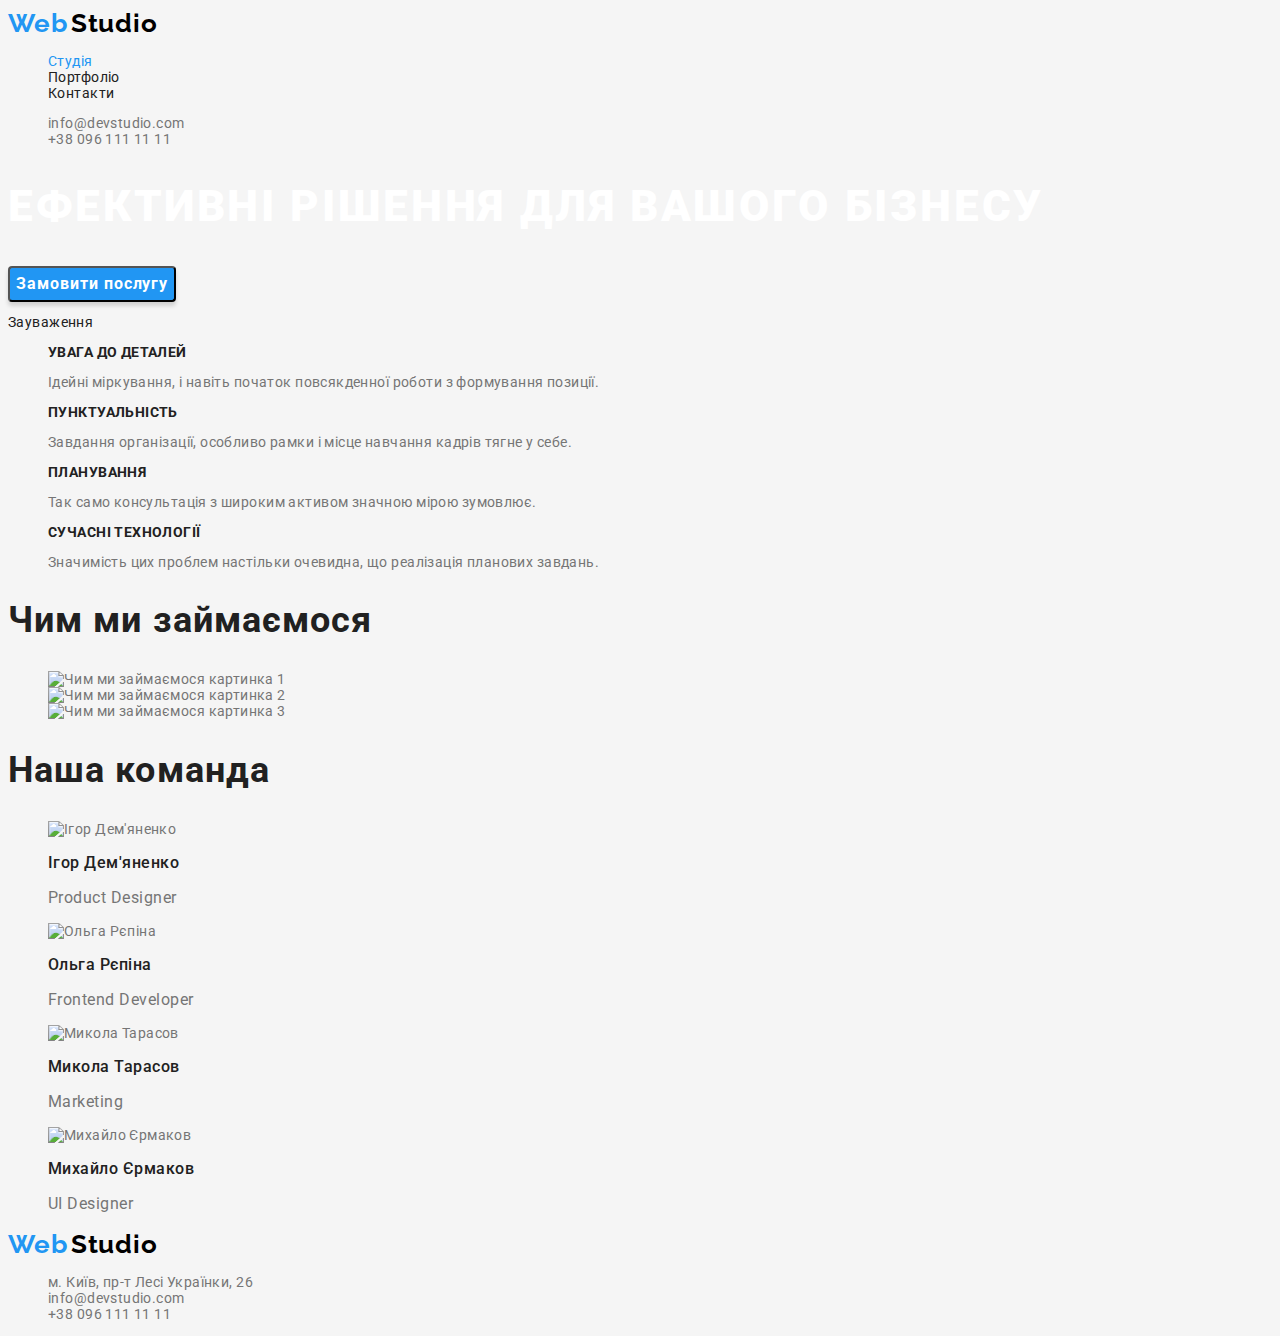
==== index.html @ 2d6355d9 "1" ====
<!DOCTYPE html>
<html>
<head>
	<meta charset="utf-8">
	<meta name="viewport" content="width=device-width, initial-scale=1">
	<link rel="preconnect" href="https://fonts.googleapis.com">
	<link rel="preconnect" href="https://fonts.gstatic.com" crossorigin>
	<link rel="stylesheet" href="./styled/styled.css">
	<link href="https://fonts.googleapis.com/css2?family=Raleway:wght@700&family=Roboto:wght@400;500;700&display=swap" rel="stylesheet">
	<title>DZ</title>
</head>
<body class="body">
	<header>
	<div>
	<span class="logoBlue">Web</span>
	<span class="logoBlack">Studio</span>
	</div>
	<nav>
	<ul class="navigation_container">
		<li><a class="nav_el_Studio active" href="">Студія</a></li>
		<li><a class="nav_el_Portfolio" href="./studio.html">Портфоліо</a></li>
		<li><a class="nav_el_Tsontacts" href="">Контакти</a></li>
	</ul>
	</nav>
	<ul class="header-address__container">
	<li><a class="header_link" href="">info@devstudio.com</a></li>
	<li><a class="header_link" href="">+38 096 111 11 11</a></li>
	</ul>
	</header>
	<main>
	<section>
		<h1 class="hero_title">Ефективні рішення для вашого бізнесу</h1>
		<button class="button_main" type="button">Замовити послугу</button>
	</section>
	<section class="remark_container">
		<h2 class="remark_title">Зауваження</h2>
		<ul>
			<li><h3 class="remark_main">УВАГА ДО ДЕТАЛЕЙ</h3>
				<p class="remark_txt">Ідейні міркування, і навіть початок повсякденної роботи з формування позиції.</p>
			</li>
			<li><h3 class="remark_main">ПУНКТУАЛЬНІСТЬ</h3>
				<p class="remark_txt">Завдання організації, особливо рамки і місце навчання кадрів тягне у себе.</p>
			</li>
			<li><h3 class="remark_main">ПЛАНУВАННЯ</h3>
				<p class="remark_txt">Так само консультація з широким активом значною мірою зумовлює. </p>
			</li>
			<li><h3 class="remark_main">СУЧАСНІ ТЕХНОЛОГІЇ</h3>
				<p class="remark_txt">Значимість цих проблем настільки очевидна, що реалізація планових завдань.</p>
			</li>
		</ul>
	</section>
	<section class="work_container">
		<h2 class="work_title">Чим ми займаємося</h2>
		<ul>
		<li>
			<img src="IMG/box 1.jpg" alt="Чим ми займаємося картинка 1" width="370" height="294">
		</li>
		<li>
			<img src="IMG/box 2.jpg" alt="Чим ми займаємося картинка 2" width="370" height="294">
		</li>
		<li>
			<img src="IMG/box 3.jpg" alt="Чим ми займаємося картинка 3" width="370" height="294">
		</li>
		</ul>	
	</section>
	 <section class="team_container">
	 	<h2 class="team_title">Наша команда</h2>
	 	<ul>
	 		<li>
	 			<img src="IMG/img1.jpg" alt="Ігор Дем'яненко" width="270" height="260">
	 			<h3 class="team_name">Ігор Дем'яненко</h3>
	 			<p class="team_profession">Product Designer</p>
	 		</li>
	 		<li>
	 			<img src="IMG/img2.jpg" alt="Ольга Рєпіна" width="270" height="260">
	 			<h3 class="team_name">Ольга Рєпіна</h3>
	 			<p class="team_profession">Frontend Developer</p>
	 		</li>
	 		<li>
	 			<img src="IMG/img3.jpg" alt="Микола Тарасов" width="270" height="260">
	 			<h3 class="team_name">Микола Тарасов</h3>
	 			<p class="team_profession">Marketing</p>
	 		</li>
	 		<li>
	 			<img src="IMG/img4.jpg" alt="Михайло Єрмаков" width="270" height="260">
	 			<h3 class="team_name">Михайло Єрмаков</h3>
	 			<p class="team_profession">UI Designer</p>
	 		</li>
	 	</ul>
	 </section>
	</main>
	 <footer>
		<div>
		<span class="logoBlue">Web</span>
		<span class="logoBlack">Studio</span>
		</div>
		<ul class="footer-address__container">
	 		<li class="el"><a class="footer_link" href="">м. Київ, пр-т Лесі Українки, 26</a></li>
			<li class="el"><a class="footer_link" href="">info@devstudio.com</a></li>
			<li class="el"><a class="footer_link" href="">+38 096 111 11 11</a></li>
		</ul>
	 </footer>
</body>
</html>
---- styled/styled.css ----
*{
    font-family: roboto, sans-serif;
    color: #757575;
    background-color: #F5F5F5;
    font-weight: 400;
    font-size: 14px;
    letter-spacing: 0.03em;
}
ul,a{
    list-style: none;
    text-decoration: none;
}

.logoBlue{
    color: #2196F3;
    font-family: raleway, sans-serif;
    font-weight: 700;
    font-size: 26px;
    line-height: 31px;
    letter-spacing: 0.03em;
}

.logoBlack{
    color: #000000;
    font-family: raleway, sans-serif;
    font-weight: 700;
    font-size: 26px;
    line-height: 31px;
    letter-spacing: 0.03em;
}

h1,h2,h3,h4,h5,h6{
    color: #212121
}

.hero_title{
    color: #ffffff;
    font-size: 44px;
    line-height: 60px;
    letter-spacing: 0.06em;
    text-transform: uppercase;
    font-weight: 900;
}

.nav_el_Studio, .nav_el_Portfolio, .nav_el_Tsontacts{
    color: #212121;
}

* .active{
    color: #2196F3;
  }

.footer-address__container>.el{
    color: #ffffff;
    font-weight: 400;
    font-size: 14px;
    letter-spacing: 0.03em;
    cursor: pointer
}

.header_link:hover,
.header_link:focus,
.footer_link:hover,
.footer_link:focus{
    color: #2196F3;
}

.remark_main{
    color: #212121;
    font-weight: 700;
    font-size: 14px;
    line-height: 16px;
    letter-spacing: 0.03em;
    text-transform: uppercase;
}

.remark_txt{
    color: #757575;
}

.work_title{
    color: #212121;
    font-weight: 700;
    font-size: 36px;
    line-height: 42px;
    letter-spacing: 0.03em;
}

.team_title{
    font-weight: 700;
    font-size: 36px;
    line-height: 42px;
    letter-spacing: 0.03em;
}

.team_name{
    font-weight: 500;
    font-size: 16px;
    line-height: 19px;
    letter-spacing: 0.03em;
    color: #212121;
}

.team_profession{
    font-weight: 400;
    font-size: 16px;
    line-height: 19px;
    letter-spacing: 0.03em;
}

.button_main{
    font-weight: 700;
    font-size: 16px;
    line-height: 30px;
    display: flex;
    align-items: center;
    text-align: center;
    letter-spacing: 0.06em;
    color: #FFFFFF;
    background: #2196F3;
    box-shadow: 0px 4px 4px rgba(0, 0, 0, 0.15);
    border-radius: 4px;
}
.button_filter{
    font-weight: 500;
    font-size: 16px;
    line-height: 26px;
    letter-spacing: 0.03em;
    color: #212121;
}
.main_txt_img{
    font-weight: 700;
    font-size: 18px;
    line-height: 36px;
    letter-spacing: 0.06em;
    color: #212121;
}
.card_txt{
    font-weight: 400;
    font-size: 16px;
    line-height: 30px;
    letter-spacing: 0.03em;
    color: #757575;
}
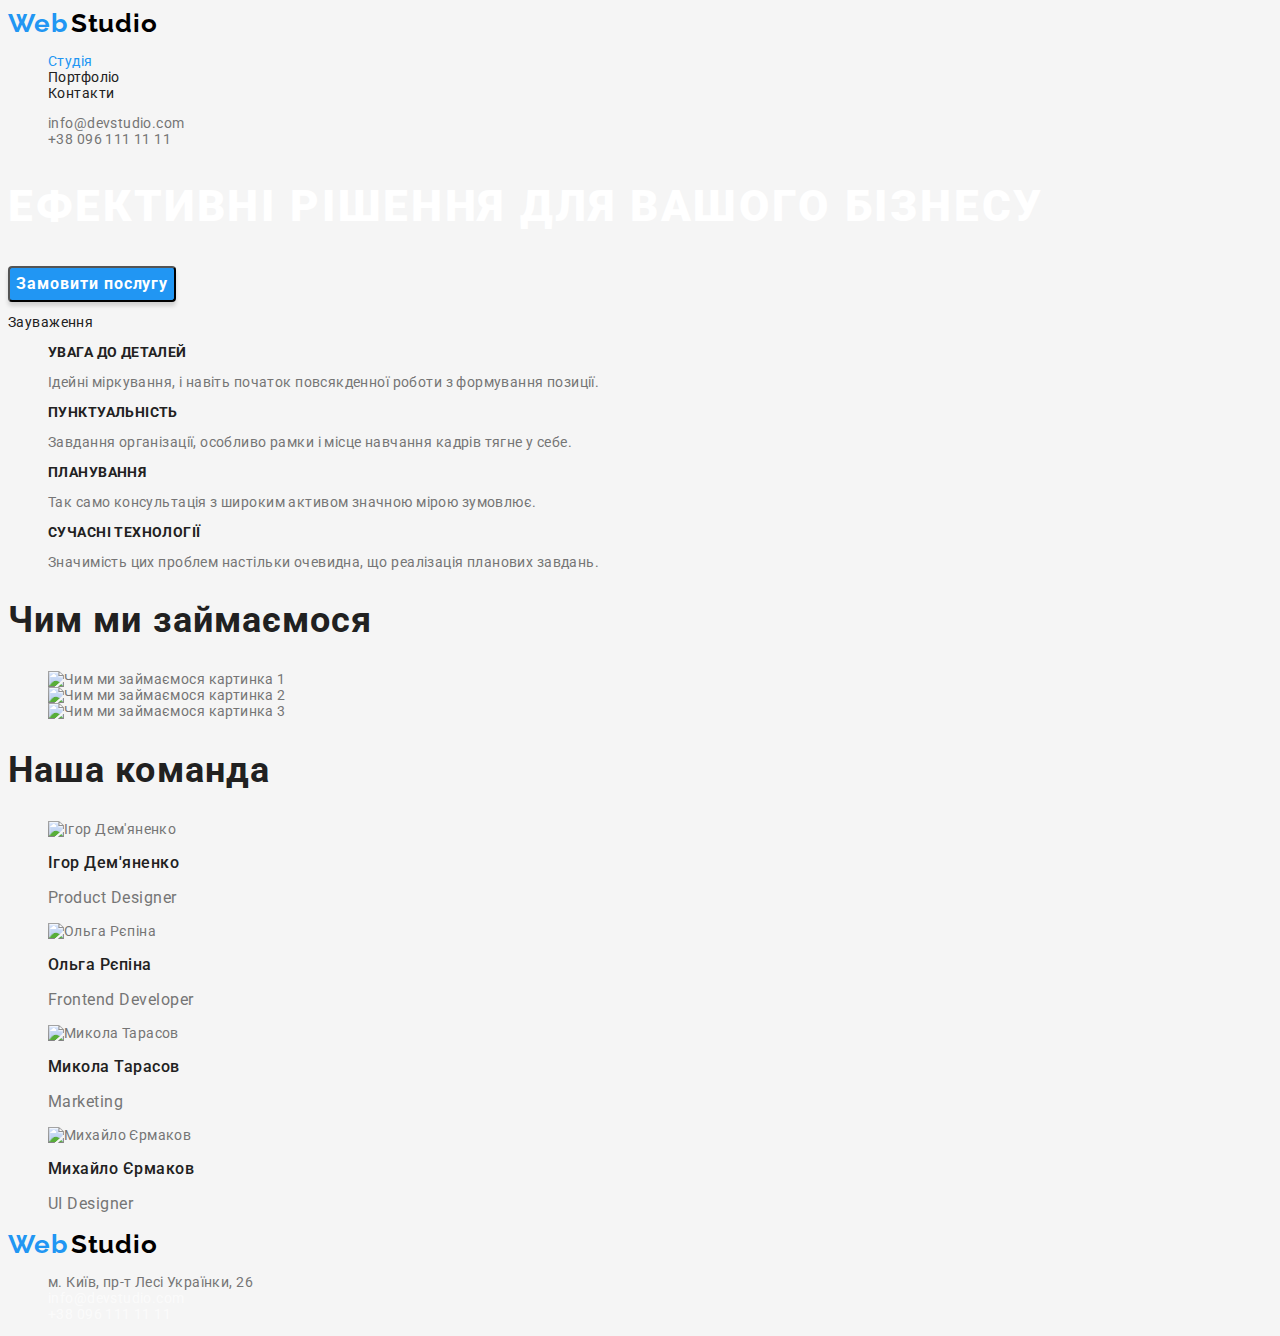
==== commit b24a6646: "3" ====
--- a/index.html
+++ b/index.html
@@ -96,8 +96,8 @@
 		</div>
 		<ul class="footer-address__container">
 	 		<li class="el"><a class="footer_link" href="">м. Київ, пр-т Лесі Українки, 26</a></li>
-			<li class="el"><a class="footer_link" href="">info@devstudio.com</a></li>
-			<li class="el"><a class="footer_link" href="">+38 096 111 11 11</a></li>
+			<li class="el_e"><a class="footer_link" href="">info@devstudio.com</a></li>
+			<li class="el_e"><a class="footer_link" href="">+38 096 111 11 11</a></li>
 		</ul>
 	 </footer>
 </body>
--- a/styled/styled.css
+++ b/styled/styled.css
@@ -122,6 +122,7 @@
     border-radius: 4px;
 }
 .button_filter{
+    cursor: pointer;
     font-weight: 500;
     font-size: 16px;
     line-height: 26px;
@@ -141,4 +142,8 @@
     line-height: 30px;
     letter-spacing: 0.03em;
     color: #757575;
+}
+
+.footer-address__container>.el_e>.footer_link{
+    color: rgba(255, 255, 255, 0.6);
 }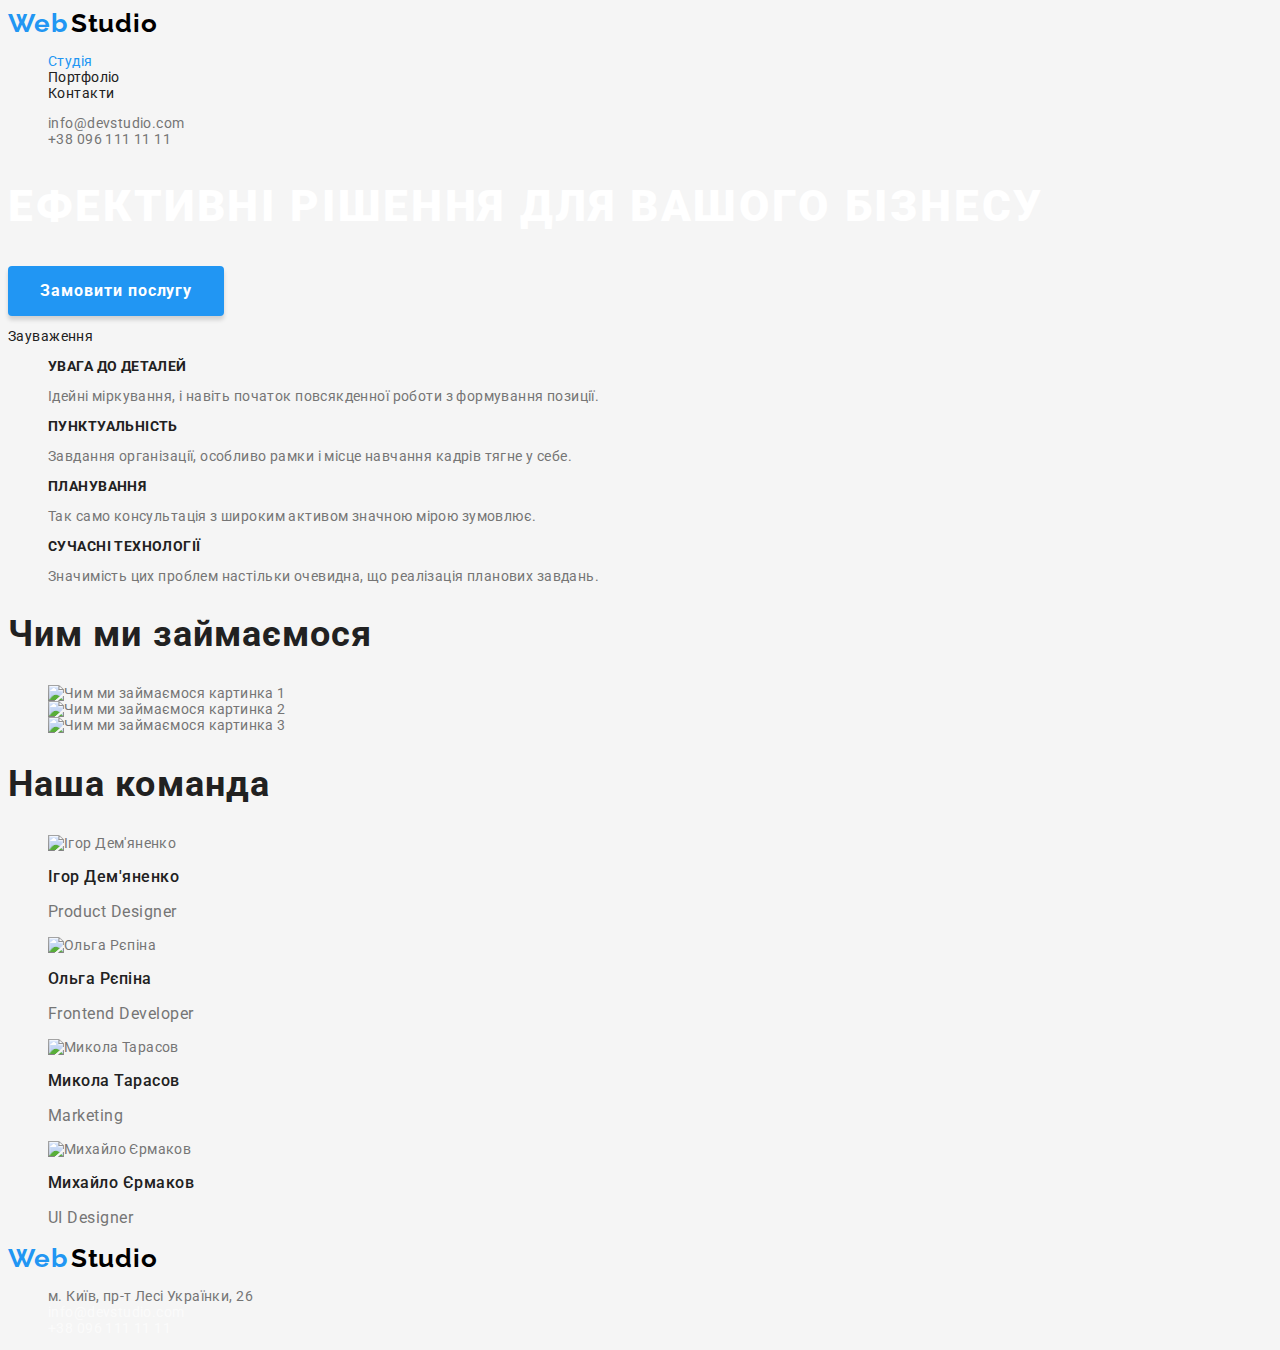
==== commit e8d790d8: "4" ====
--- a/index.html
+++ b/index.html
@@ -17,9 +17,9 @@
 	</div>
 	<nav>
 	<ul class="navigation_container">
-		<li><a class="nav_el_Studio active" href="">Студія</a></li>
-		<li><a class="nav_el_Portfolio" href="./studio.html">Портфоліо</a></li>
-		<li><a class="nav_el_Tsontacts" href="">Контакти</a></li>
+		<li><a class="nav_el active" href="">Студія</a></li>
+		<li><a class="nav_el" href="./studio.html">Портфоліо</a></li>
+		<li><a class="nav_el" href="">Контакти</a></li>
 	</ul>
 	</nav>
 	<ul class="header-address__container">
@@ -96,8 +96,8 @@
 		</div>
 		<ul class="footer-address__container">
 	 		<li class="el"><a class="footer_link" href="">м. Київ, пр-т Лесі Українки, 26</a></li>
-			<li class="el_e"><a class="footer_link" href="">info@devstudio.com</a></li>
-			<li class="el_e"><a class="footer_link" href="">+38 096 111 11 11</a></li>
+			<li class="el"><a class="footer_link white_color" href="">info@devstudio.com</a></li>
+			<li class="el"><a class="footer_link white_color" href="">+38 096 111 11 11</a></li>
 		</ul>
 	 </footer>
 </body>
--- a/styled/styled.css
+++ b/styled/styled.css
@@ -41,9 +41,12 @@
     text-transform: uppercase;
     font-weight: 900;
 }
-
-.nav_el_Studio, .nav_el_Portfolio, .nav_el_Tsontacts{
-    color: #212121;
+.nav_el{
+    color: #212121
+}
+.nav_el:hover,
+.nav_el:focus{
+    color: #2196F3;
 }
 
 * .active{
@@ -109,6 +112,8 @@
 }
 
 .button_main{
+    cursor: pointer;
+    padding: 10px 32px;
     font-weight: 700;
     font-size: 16px;
     line-height: 30px;
@@ -120,14 +125,23 @@
     background: #2196F3;
     box-shadow: 0px 4px 4px rgba(0, 0, 0, 0.15);
     border-radius: 4px;
+    border:  none;
 }
 .button_filter{
+    padding: 6px 22px;
     cursor: pointer;
     font-weight: 500;
     font-size: 16px;
     line-height: 26px;
     letter-spacing: 0.03em;
     color: #212121;
+    border-radius: 4px;
+    border: none;
+    box-shadow: 0px 3px 1px rgba(0, 0, 0, 0.1), 0px 1px 2px rgba(0, 0, 0, 0.08), 0px 2px 2px rgba(0, 0, 0, 0.12);
+}
+.button_filter:hover{
+    background-color: #2196F3;
+    color: #FFFFFF;
 }
 .main_txt_img{
     font-weight: 700;
@@ -144,6 +158,6 @@
     color: #757575;
 }
 
-.footer-address__container>.el_e>.footer_link{
+.white_color{
     color: rgba(255, 255, 255, 0.6);
-}+}
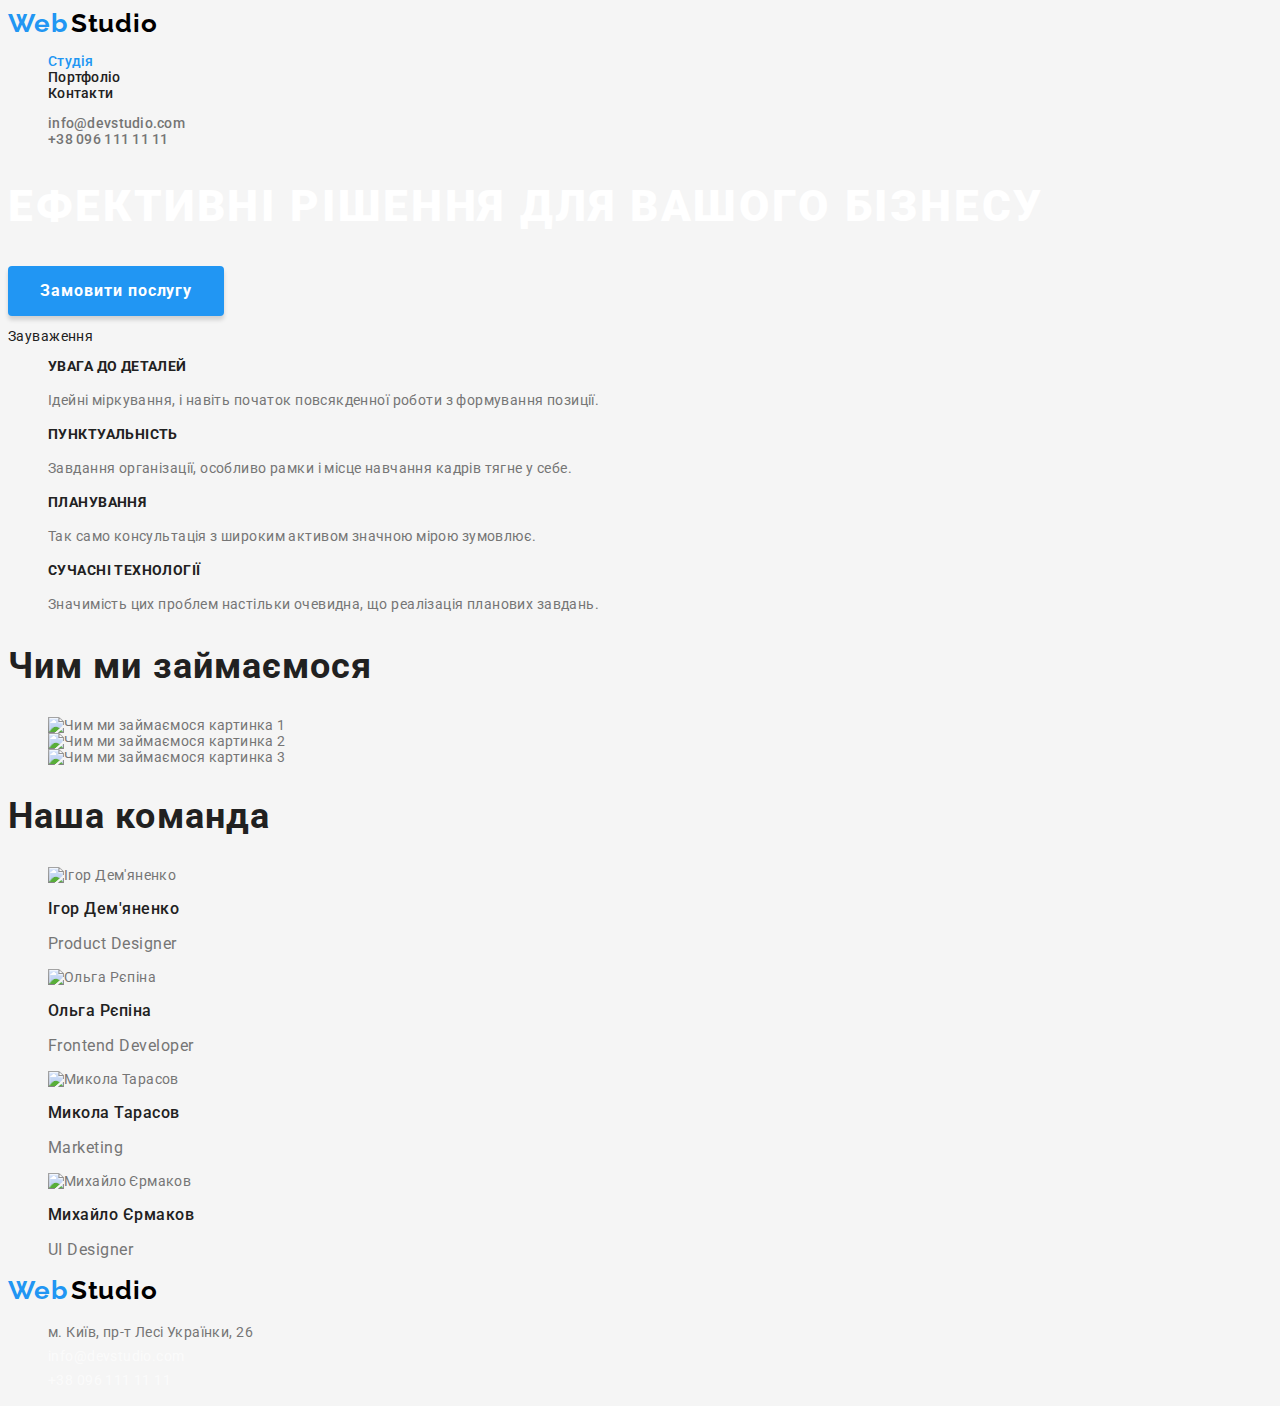
==== commit b2aa1ef2: "5" ====
--- a/index.html
+++ b/index.html
@@ -10,7 +10,7 @@
 	<title>DZ</title>
 </head>
 <body class="body">
-	<header>
+	<div class="header">
 	<div>
 	<span class="logoBlue">Web</span>
 	<span class="logoBlack">Studio</span>
@@ -26,13 +26,13 @@
 	<li><a class="header_link" href="">info@devstudio.com</a></li>
 	<li><a class="header_link" href="">+38 096 111 11 11</a></li>
 	</ul>
-	</header>
+	</div>
 	<main>
-	<section>
+	<div>
 		<h1 class="hero_title">Ефективні рішення для вашого бізнесу</h1>
 		<button class="button_main" type="button">Замовити послугу</button>
-	</section>
-	<section class="remark_container">
+	</div>
+	<div class="remark_container">
 		<h2 class="remark_title">Зауваження</h2>
 		<ul>
 			<li><h3 class="remark_main">УВАГА ДО ДЕТАЛЕЙ</h3>
@@ -48,8 +48,8 @@
 				<p class="remark_txt">Значимість цих проблем настільки очевидна, що реалізація планових завдань.</p>
 			</li>
 		</ul>
-	</section>
-	<section class="work_container">
+	</div>
+	<div class="work_container">
 		<h2 class="work_title">Чим ми займаємося</h2>
 		<ul>
 		<li>
@@ -62,9 +62,11 @@
 			<img src="IMG/box 3.jpg" alt="Чим ми займаємося картинка 3" width="370" height="294">
 		</li>
 		</ul>	
-	</section>
-	 <section class="team_container">
-	 	<h2 class="team_title">Наша команда</h2>
+	</div>
+	 <div class="team_container">
+		<div>
+	 		<h2 class="work_title">Наша команда</h2>
+		</div>
 	 	<ul>
 	 		<li>
 	 			<img src="IMG/img1.jpg" alt="Ігор Дем'яненко" width="270" height="260">
@@ -87,7 +89,7 @@
 	 			<p class="team_profession">UI Designer</p>
 	 		</li>
 	 	</ul>
-	 </section>
+	 </div>
 	</main>
 	 <footer>
 		<div>
--- a/styled/styled.css
+++ b/styled/styled.css
@@ -42,7 +42,11 @@
     font-weight: 900;
 }
 .nav_el{
-    color: #212121
+    color: #212121;
+    font-weight: 500;
+    font-size: 14px;
+    line-height: 16px;
+    letter-spacing: 0.02em;
 }
 .nav_el:hover,
 .nav_el:focus{
@@ -60,12 +64,24 @@
     letter-spacing: 0.03em;
     cursor: pointer
 }
-
+.header_link{
+    font-weight: 500;
+    font-size: 14px;
+    line-height: 16px;
+    letter-spacing: 0.02em;
+    color: #757575;
+}
 .header_link:hover,
 .header_link:focus,
 .footer_link:hover,
 .footer_link:focus{
     color: #2196F3;
+}
+.footer_link{
+    font-weight: 400;
+    font-size: 14px;
+    line-height: 24px;
+    letter-spacing: 0.03em;
 }
 
 .remark_main{
@@ -79,6 +95,10 @@
 
 .remark_txt{
     color: #757575;
+    font-weight: 400;
+    font-size: 14px;
+    line-height: 24px;
+    letter-spacing: 0.03em; 
 }
 
 .work_title{
@@ -160,4 +180,8 @@
 
 .white_color{
     color: rgba(255, 255, 255, 0.6);
+    font-weight: 400;
+    font-size: 14px;
+    line-height: 24px;
+    letter-spacing: 0.03em;
 }
